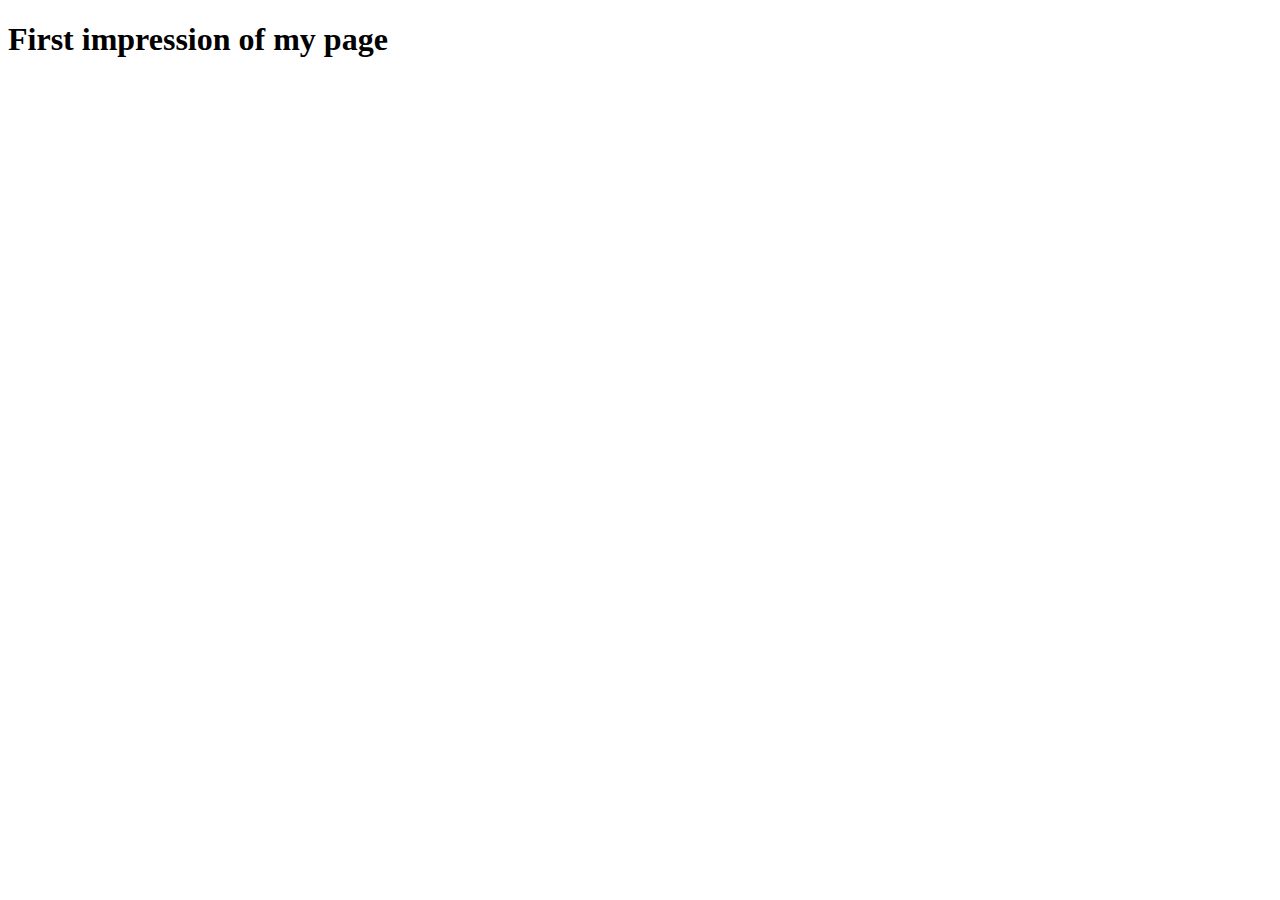
==== src/main/resources/templates/index.html @ 9e99d1fc "modul 32.1. example" ====
<!DOCTYPE html>
<html lang="en" xmlns:th="http://www.thymeleaf.org">
<head>
    <meta charset="UTF-8">
    <title>My welcome page</title>
</head>
<body>
    <h1>First impression of my page</h1>

    <!--/*@thymesVar id="variable" type="com.crud.tasks.controller.StaticWebPageController"*/-->
    <span th:text="${variable}"></span>

    <br>

    <!--/*thymesVar id="one" type="com.crud.tasks.controller.StaticWebPageController"*/-->
    <!--/*thymesVar id="two" type="com.crud.tasks.controller.StaticWebPageController"*/-->
    <span th:text="${one} + ${two}"></span>
</body>
</html>
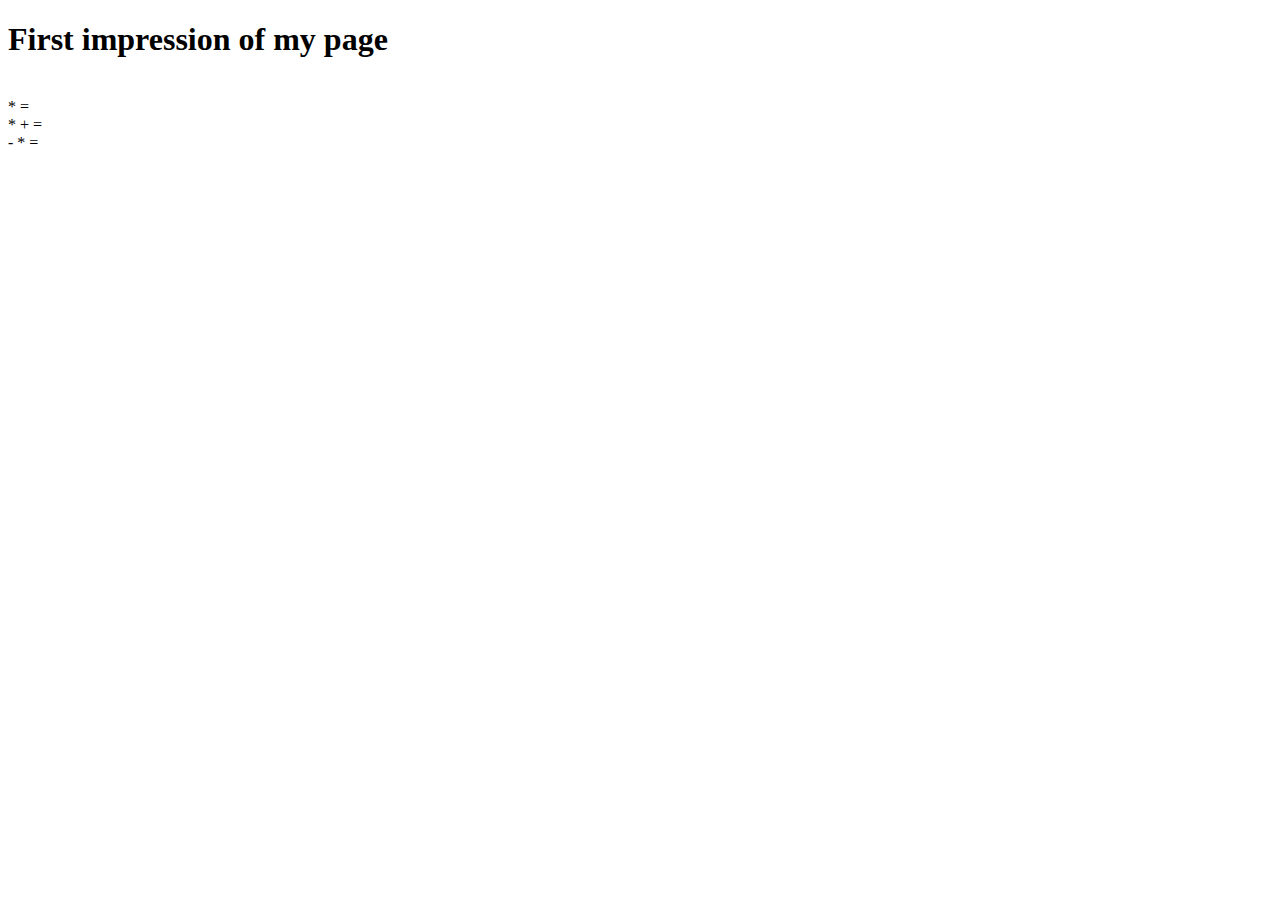
==== commit 3e25c9dc: "task 32.1." ====
--- a/src/main/resources/templates/index.html
+++ b/src/main/resources/templates/index.html
@@ -12,8 +12,30 @@
 
     <br>
 
-    <!--/*thymesVar id="one" type="com.crud.tasks.controller.StaticWebPageController"*/-->
-    <!--/*thymesVar id="two" type="com.crud.tasks.controller.StaticWebPageController"*/-->
-    <span th:text="${one} + ${two}"></span>
+    <span th:text="${two}"></span>
+    *
+    <span th:text="${two}"></span>
+    =
+    <span th:text="${two} + ${two}"></span>
+
+    <br>
+
+    <span th:text="${two}"></span>
+    *
+    <span th:text="${two}"></span>
+    +
+    <span th:text="${two}"></span>
+    =
+    <span th:text="${two} * ${two} + ${two}"></span>
+
+    <br>
+
+    <span th:text="${two}"></span>
+    -
+    <span th:text="${two}"></span>
+    *
+    <span th:text="${two}"></span>
+    =
+    <span th:text="${two} - ${two} * ${two}"></span>
 </body>
 </html>